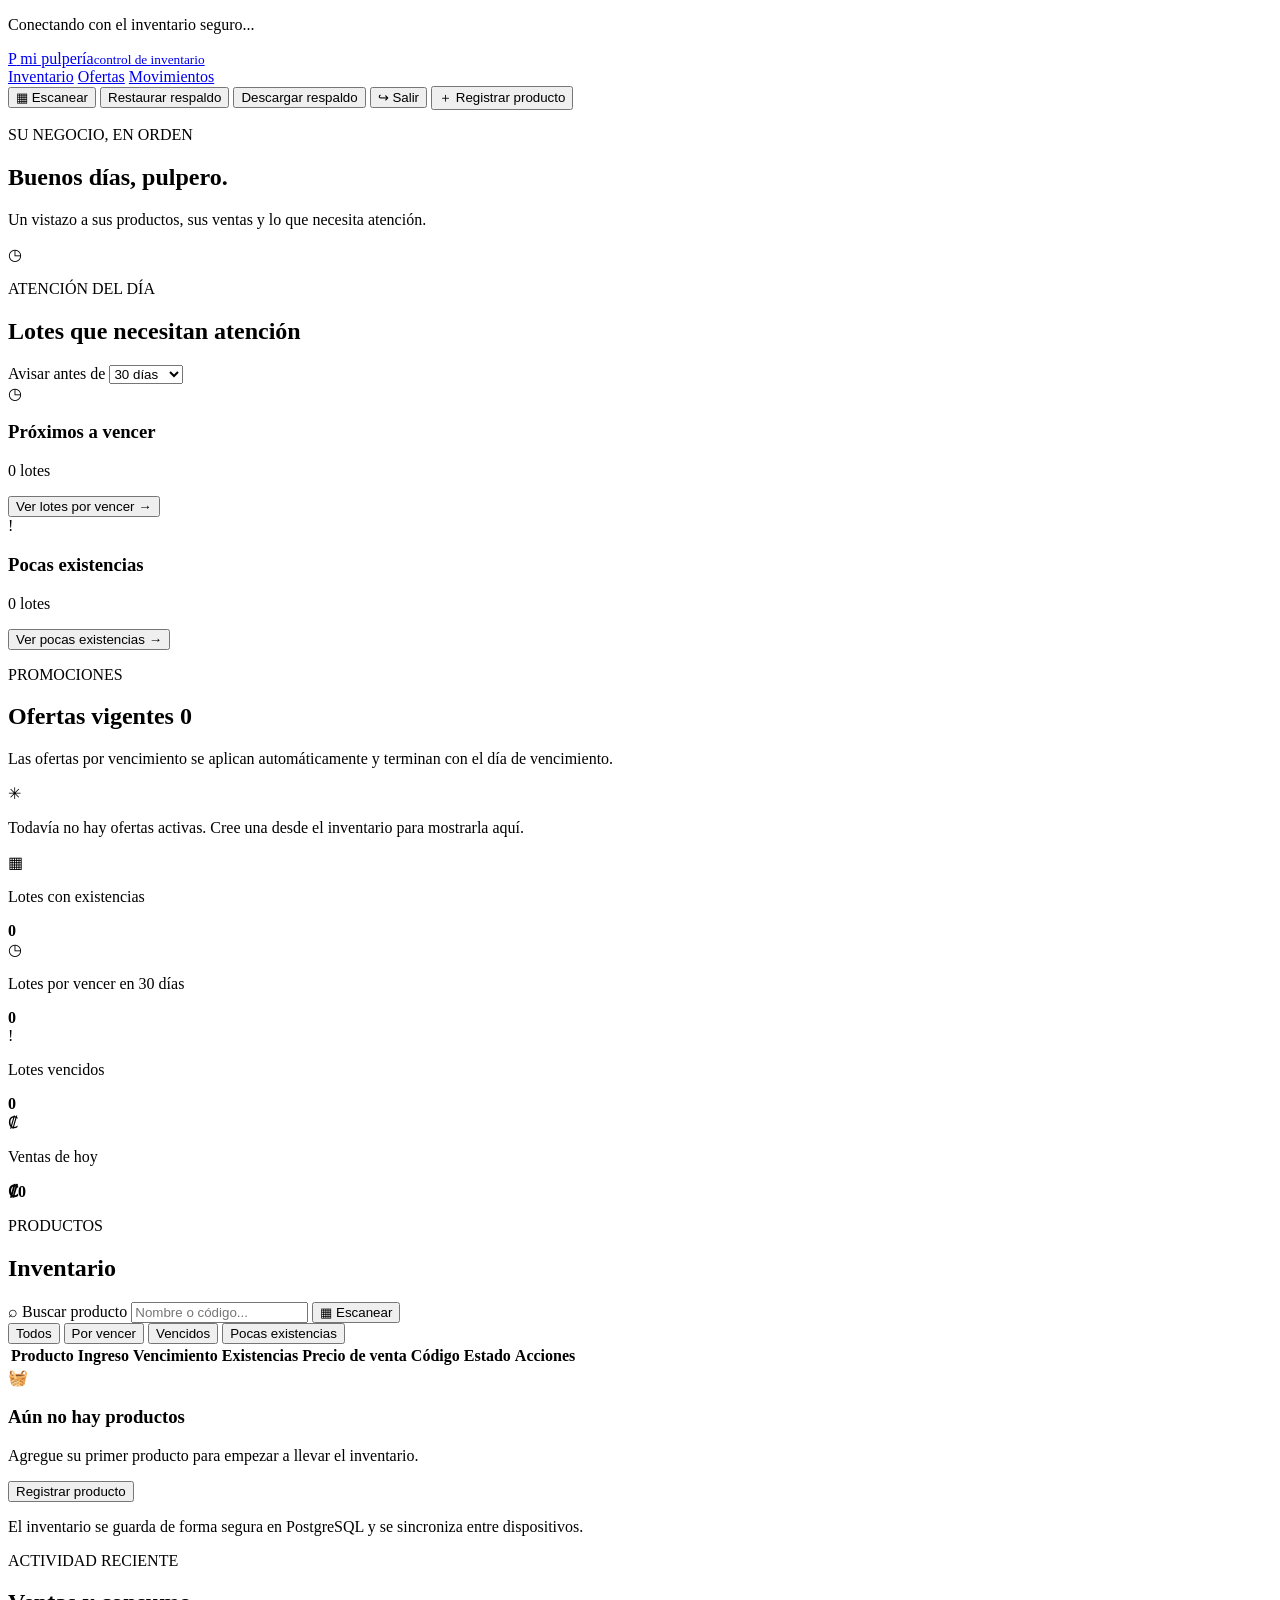
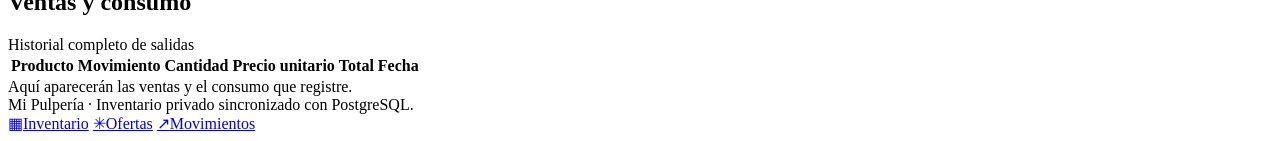
==== public/index.html @ adf8fb5a "termi 12/10/2026 termi" ====
<!doctype html>
<html lang="es">
  <head>
    <meta charset="utf-8" />
    <meta name="viewport" content="width=device-width, initial-scale=1" />
    <meta
      name="description"
      content="Control sencillo de productos, existencias y vencimientos para una pulpería."
    />
    <title>Mi Pulpería | Control de inventario</title>
    <link rel="stylesheet" href="/styles.css" />
    <script src="/catalogo.js" defer></script>
    <script src="/app.js" defer></script>
  </head>
  <body class="app-loading">
    <p class="app-status" id="app-status" role="status">Conectando con el inventario seguro...</p>
    <header class="topbar">
      <a class="brand" href="#" aria-label="Mi Pulpería, inicio">
        <span class="brand-mark" aria-hidden="true">P</span>
        <span>mi pulpería<small>control de inventario</small></span>
      </a>
      <nav class="desktop-nav" aria-label="Navegación principal">
        <a href="#inventory-section">Inventario</a>
        <a href="#offers-section">Ofertas</a>
        <a href="#movements-section">Movimientos</a>
      </nav>
      <div class="topbar-actions">
        <button class="button button-quiet" id="scan-button" type="button">
          <span aria-hidden="true">▦</span> Escanear
        </button>
        <button class="button button-quiet" id="restore-button" type="button">
          Restaurar respaldo
        </button>
        <button class="button button-quiet" id="backup-button" type="button">
          Descargar respaldo
        </button>
        <button class="button button-quiet" id="logout-button" type="button" aria-label="Cerrar sesión">
          <span aria-hidden="true">↪</span> Salir
        </button>
        <button class="button button-primary" id="add-product-button" type="button">
          <span aria-hidden="true">＋</span> Registrar producto
        </button>
      </div>
    </header>

    <main class="page">
      <section class="welcome">
        <div>
          <p class="eyebrow">SU NEGOCIO, EN ORDEN</p>
          <h1>Buenos días, pulpero.</h1>
          <p class="welcome-copy">
            Un vistazo a sus productos, sus ventas y lo que necesita atención.
          </p>
        </div>
        <div class="today-chip"><span aria-hidden="true">◷</span> <span id="today-label"></span></div>
      </section>

      <section class="alerts-panel" aria-labelledby="alerts-title">
        <div class="alerts-heading">
          <div>
            <p class="eyebrow">ATENCIÓN DEL DÍA</p>
            <h2 id="alerts-title">Lotes que necesitan atención</h2>
          </div>
          <label class="alert-setting">
            Avisar antes de
            <select id="alert-days" aria-label="Anticipación de avisos de vencimiento">
              <option value="30">30 días</option>
              <option value="60">60 días</option>
              <option value="90">90 días</option>
              <option value="120">120 días</option>
            </select>
          </label>
        </div>
        <div class="alert-groups">
          <article class="alert-group alert-expiring">
            <div class="alert-group-heading">
              <span class="alert-icon" aria-hidden="true">◷</span>
              <div><h3>Próximos a vencer</h3><span id="expiring-alert-count">0 lotes</span></div>
            </div>
            <ul id="expiring-alert-list"></ul>
            <button class="alert-link" data-alert-filter="expiring" type="button">Ver lotes por vencer <span aria-hidden="true">→</span></button>
          </article>
          <article class="alert-group alert-low-stock">
            <div class="alert-group-heading">
              <span class="alert-icon" aria-hidden="true">!</span>
              <div><h3>Pocas existencias</h3><span id="low-stock-alert-count">0 lotes</span></div>
            </div>
            <ul id="low-stock-alert-list"></ul>
            <button class="alert-link" data-alert-filter="low" type="button">Ver pocas existencias <span aria-hidden="true">→</span></button>
          </article>
        </div>
      </section>

      <section class="offers-panel" id="offers-section" aria-labelledby="offers-title">
        <div class="offers-heading">
          <div>
            <p class="eyebrow">PROMOCIONES</p>
            <h2 id="offers-title">Ofertas vigentes <span class="offer-count" id="offer-count">0</span></h2>
            <p class="offers-subtitle">Las ofertas por vencimiento se aplican automáticamente y terminan con el día de vencimiento.</p>
          </div>
          <span class="offers-sparkle" aria-hidden="true">✳</span>
        </div>
        <div class="offers-grid" id="offers-list"></div>
        <p class="offers-empty" id="offers-empty">Todavía no hay ofertas activas. Cree una desde el inventario para mostrarla aquí.</p>
      </section>

      <section class="summary-grid" aria-label="Resumen del inventario">
        <article class="summary-card">
          <span class="summary-icon icon-green" aria-hidden="true">▦</span>
          <div><p>Lotes con existencias</p><strong id="product-count">0</strong></div>
        </article>
        <article class="summary-card">
          <span class="summary-icon icon-yellow" aria-hidden="true">◷</span>
          <div><p id="expiring-summary-label">Lotes por vencer en 30 días</p><strong id="expiring-count">0</strong></div>
        </article>
        <article class="summary-card">
          <span class="summary-icon icon-red" aria-hidden="true">!</span>
          <div><p>Lotes vencidos</p><strong id="expired-count">0</strong></div>
        </article>
        <article class="summary-card">
          <span class="summary-icon icon-blue" aria-hidden="true">₡</span>
          <div><p>Ventas de hoy</p><strong id="sales-today">₡0</strong></div>
        </article>
      </section>

      <section class="content-card inventory-section" id="inventory-section">
        <div class="section-heading">
          <div>
            <p class="eyebrow">PRODUCTOS</p>
            <h2>Inventario</h2>
          </div>
          <div class="inventory-tools">
            <label class="search-box">
              <span aria-hidden="true">⌕</span>
              <span class="visually-hidden">Buscar producto</span>
              <input id="search-input" type="search" placeholder="Nombre o código..." />
            </label>
            <button class="button button-quiet button-scan-inline" id="inventory-scan-button" type="button">▦ Escanear</button>
          </div>
        </div>
        <div class="filter-row" aria-label="Filtrar inventario">
          <button class="filter-button is-active" data-filter="all" type="button">Todos</button>
          <button class="filter-button" data-filter="expiring" type="button">Por vencer</button>
          <button class="filter-button" data-filter="expired" type="button">Vencidos</button>
          <button class="filter-button" data-filter="low" type="button">Pocas existencias</button>
        </div>
        <div class="table-wrap">
          <table>
            <thead>
              <tr>
                <th>Producto</th>
                <th>Ingreso</th>
                <th>Vencimiento</th>
                <th>Existencias</th>
                <th>Precio de venta</th>
                <th>Código</th>
                <th>Estado</th>
                <th><span class="visually-hidden">Acciones</span></th>
              </tr>
            </thead>
            <tbody id="inventory-body"></tbody>
          </table>
          <div class="empty-state" id="empty-state">
            <span class="empty-illustration" aria-hidden="true">🧺</span>
            <h3>Aún no hay productos</h3>
            <p>Agregue su primer producto para empezar a llevar el inventario.</p>
            <button class="button button-primary" id="empty-add-button" type="button">
              Registrar producto
            </button>
          </div>
          <div class="no-results" id="no-results" hidden>
            No encontramos productos con esos criterios.
          </div>
        </div>
        <p class="table-note">El inventario se guarda de forma segura en PostgreSQL y se sincroniza entre dispositivos.</p>
      </section>

      <section class="content-card movements-section" id="movements-section">
        <div class="section-heading">
          <div>
            <p class="eyebrow">ACTIVIDAD RECIENTE</p>
            <h2>Ventas y consumo</h2>
          </div>
          <span class="section-caption">Historial completo de salidas</span>
        </div>
        <div class="table-wrap">
          <table>
            <thead>
              <tr>
                <th>Producto</th>
                <th>Movimiento</th>
                <th>Cantidad</th>
                <th>Precio unitario</th>
                <th>Total</th>
                <th>Fecha</th>
              </tr>
            </thead>
            <tbody id="movements-body"></tbody>
          </table>
          <div class="empty-movements" id="empty-movements">
            Aquí aparecerán las ventas y el consumo que registre.
          </div>
        </div>
      </section>

      <footer>Mi Pulpería · Inventario privado sincronizado con PostgreSQL.</footer>
    </main>

    <dialog class="modal" id="product-dialog">
      <form id="product-form" novalidate>
        <div class="modal-heading">
          <div>
            <p class="eyebrow">NUEVO INGRESO</p>
            <h2>Registrar producto</h2>
          </div>
          <button class="close-button" data-close="product-dialog" type="button" aria-label="Cerrar">×</button>
        </div>
        <p class="form-intro">Cada ingreso crea un lote con su propia fecha de vencimiento.</p>
        <button class="catalog-open-button" id="open-catalog-button" type="button">
          <span aria-hidden="true">▤</span> Elegir de la lista de productos
        </button>
        <label>Nombre del producto<input name="name" required maxlength="80" placeholder="Ej. Leche entera" /></label>
        <label>Código de barras <span class="optional">(opcional)</span>
          <span class="barcode-input">
            <input name="barcode" maxlength="80" inputmode="numeric" placeholder="Escanee o escriba el código" />
            <button class="button button-quiet" data-scan-target="barcode" type="button">▦ Leer</button>
          </span>
        </label>
        <div class="form-row">
          <label>Categoría <span class="optional">(opcional)</span><input name="category" maxlength="40" placeholder="Ej. Lácteos" /></label>
          <label>Cantidad que ingresó<input name="quantity" type="number" min="0.01" step="any" required placeholder="Ej. 12" /></label>
        </div>
        <div class="form-row">
          <label>Fecha de ingreso<input name="entryDate" type="date" required /></label>
          <label>Fecha de vencimiento<input name="expiryDate" id="expiry-date" type="date" /></label>
        </div>
        <label class="no-expiry-option"><input name="noExpiry" id="no-expiry" type="checkbox" /> Este producto no tiene fecha de vencimiento</label>
        <div class="form-row">
          <label>Precio de costo por unidad<input name="unitCost" type="number" min="0" step="any" required placeholder="₡0" /></label>
          <label>Precio de venta por unidad<input name="unitPrice" type="number" min="0" step="any" required placeholder="₡0" /></label>
        </div>
        <p class="form-error" id="product-error" role="alert" hidden></p>
        <div class="modal-actions">
          <button class="button button-quiet" data-close="product-dialog" type="button">Cancelar</button>
          <button class="button button-primary" type="submit">Guardar producto</button>
        </div>
      </form>
    </dialog>
    <dialog class="modal catalog-modal" id="catalog-dialog">
      <div class="modal-heading">
        <div>
          <p class="eyebrow">CATÁLOGO DE REFERENCIA</p>
          <h2>Elija un producto</h2>
        </div>
        <button class="close-button" data-close="catalog-dialog" type="button" aria-label="Cerrar">×</button>
      </div>
      <p class="form-intro">La lista ayuda a completar el nombre y la categoría. Revise la presentación y agregue cada lote con su cantidad, costo, precio y vencimiento.</p>
      <div class="catalog-filters">
        <label class="search-box">
          <span aria-hidden="true">⌕</span>
          <span class="visually-hidden">Buscar en el catálogo</span>
          <input id="catalog-search" type="search" placeholder="Buscar entre los productos..." />
        </label>
        <label class="visually-hidden" for="catalog-category">Filtrar por categoría</label>
        <select id="catalog-category" aria-label="Filtrar por categoría">
          <option value="">Todas las categorías</option>
        </select>
      </div>
      <p class="catalog-count" id="catalog-count"></p>
      <div class="catalog-list" id="catalog-list"></div>
      <p class="catalog-empty" id="catalog-empty" hidden>No hay coincidencias. Cierre esta ventana y escriba el nombre para registrar un producto propio.</p>
      <div class="modal-actions">
        <button class="button button-quiet" data-close="catalog-dialog" type="button">Cerrar</button>
      </div>
    </dialog>

    <dialog class="modal" id="movement-dialog">
      <form id="movement-form" novalidate>
        <div class="modal-heading">
          <div>
            <p class="eyebrow">ACTUALIZAR EXISTENCIAS</p>
            <h2>Registrar movimiento</h2>
          </div>
          <button class="close-button" data-close="movement-dialog" type="button" aria-label="Cerrar">×</button>
        </div>
        <p class="form-intro" id="movement-product-label"></p>
        <input name="productId" type="hidden" />
        <label>Tipo de movimiento
          <select name="type" required>
            <option value="sale">Venta</option>
            <option value="consumption">Consumo o merma</option>
          </select>
        </label>
        <div class="form-row">
          <label>Cantidad<input name="quantity" type="number" min="0.01" step="any" required placeholder="Ej. 1" /></label>
          <label>Fecha del movimiento<input name="date" type="date" required /></label>
        </div>
        <label id="movement-price-label">Precio de venta por unidad<input name="unitPrice" type="number" min="0" step="any" required /></label>
        <p class="form-hint">El precio sugerido incluye la mejor oferta activa o el descuento por vencimiento. Puede ajustarlo y el precio cobrado quedará guardado en el movimiento.</p>
        <p class="form-error" id="movement-error" role="alert" hidden></p>
        <div class="modal-actions">
          <button class="button button-quiet" data-close="movement-dialog" type="button">Cancelar</button>
          <button class="button button-primary" type="submit">Guardar movimiento</button>
        </div>
      </form>
    </dialog>
    <dialog class="modal" id="offer-dialog">
      <form id="offer-form" novalidate>
        <div class="modal-heading">
          <div>
            <p class="eyebrow">PROMOCIÓN POR TIEMPO LIMITADO</p>
            <h2 id="offer-dialog-title">Crear oferta</h2>
          </div>
          <button class="close-button" data-close="offer-dialog" type="button" aria-label="Cerrar">×</button>
        </div>
        <p class="form-intro" id="offer-product-label"></p>
        <input name="productId" type="hidden" />
        <label>Precio especial<input name="offerPrice" type="number" min="0" step="any" required placeholder="₡0" /></label>
        <label>La oferta termina el<input name="offerEndsAt" type="datetime-local" required /></label>
        <p class="form-hint">La oferta dejará de mostrarse automáticamente a la hora indicada. El precio normal se conserva.</p>
        <p class="form-error" id="offer-error" role="alert" hidden></p>
        <div class="modal-actions offer-modal-actions">
          <button class="button button-danger" id="remove-offer-button" type="button" hidden>Quitar oferta</button>
          <span></span>
          <button class="button button-quiet" data-close="offer-dialog" type="button">Cancelar</button>
          <button class="button button-primary" type="submit">Guardar oferta</button>
        </div>
      </form>
    </dialog>
    <dialog class="modal scanner-modal" id="scanner-dialog">
      <div class="modal-heading">
        <div>
          <p class="eyebrow">LECTOR DE PRODUCTOS</p>
          <h2>Escanear código de barras</h2>
        </div>
        <button class="close-button" data-close="scanner-dialog" type="button" aria-label="Cerrar">×</button>
      </div>
      <p class="form-intro" id="scanner-instructions">Apunte la cámara al código de barras. Si el producto ya existe, podrá registrar una venta; si no, podrá agregarlo.</p>
      <div class="scanner-preview">
        <video id="scanner-video" playsinline muted></video>
        <div class="scanner-guide" aria-hidden="true"></div>
        <div class="scanner-placeholder" id="scanner-placeholder"><span aria-hidden="true">▦</span><span>La cámara aparecerá aquí</span></div>
      </div>
      <p class="scanner-status" id="scanner-status" role="status">También puede escribir el código manualmente.</p>
      <form id="scanner-manual-form" class="scanner-manual-form">
        <label>Código de barras<input id="scanner-manual-input" type="text" inputmode="numeric" autocomplete="off" placeholder="Ej. 7441001234567" /></label>
        <button class="button button-primary" type="submit">Buscar producto</button>
      </form>
      <div class="modal-actions scanner-actions">
        <button class="button button-quiet" id="scanner-start-button" type="button">Iniciar cámara</button>
        <button class="button button-quiet" data-close="scanner-dialog" type="button">Cerrar</button>
      </div>
    </dialog>
    <input id="import-input" type="file" accept="application/json,.json" hidden />
    <nav class="mobile-nav" aria-label="Navegación principal">
      <a href="#inventory-section"><span aria-hidden="true">▦</span>Inventario</a>
      <a href="#offers-section"><span aria-hidden="true">✳</span>Ofertas</a>
      <a href="#movements-section"><span aria-hidden="true">↗</span>Movimientos</a>
    </nav>
  </body>
</html>
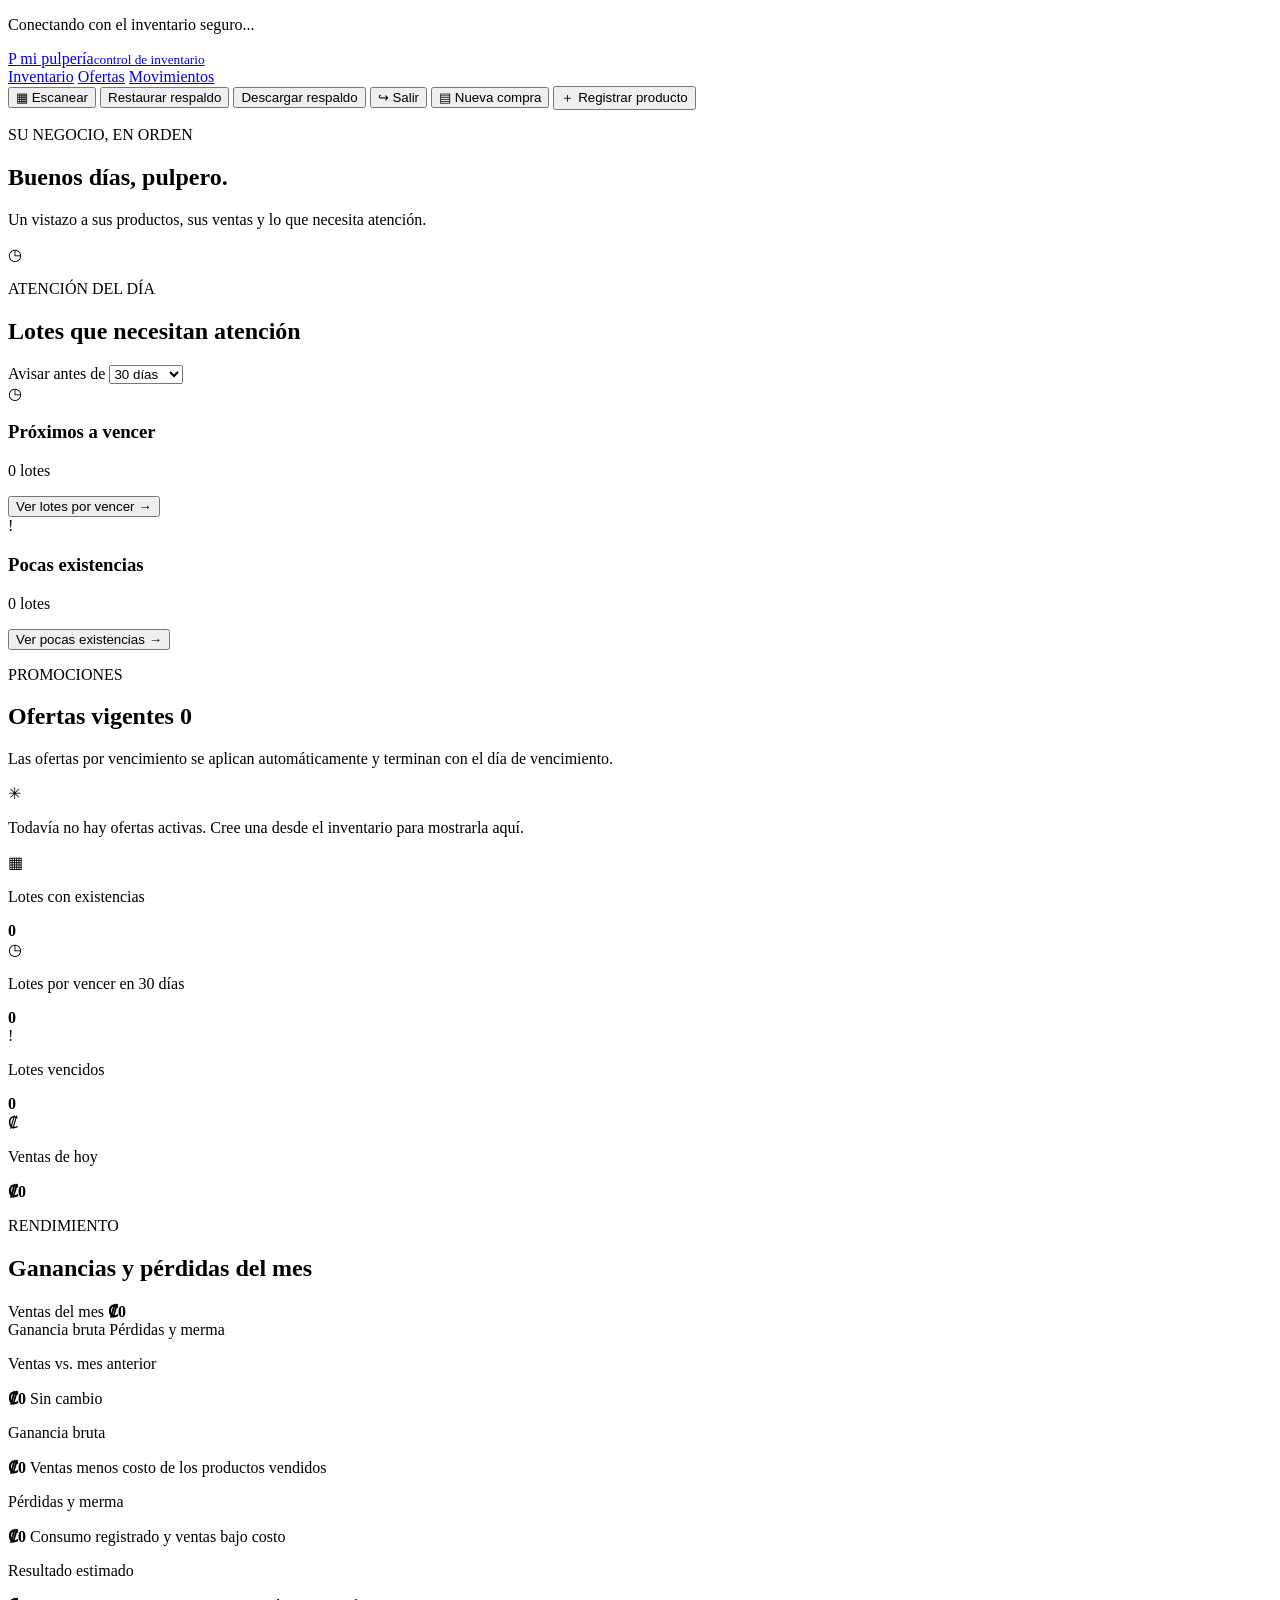
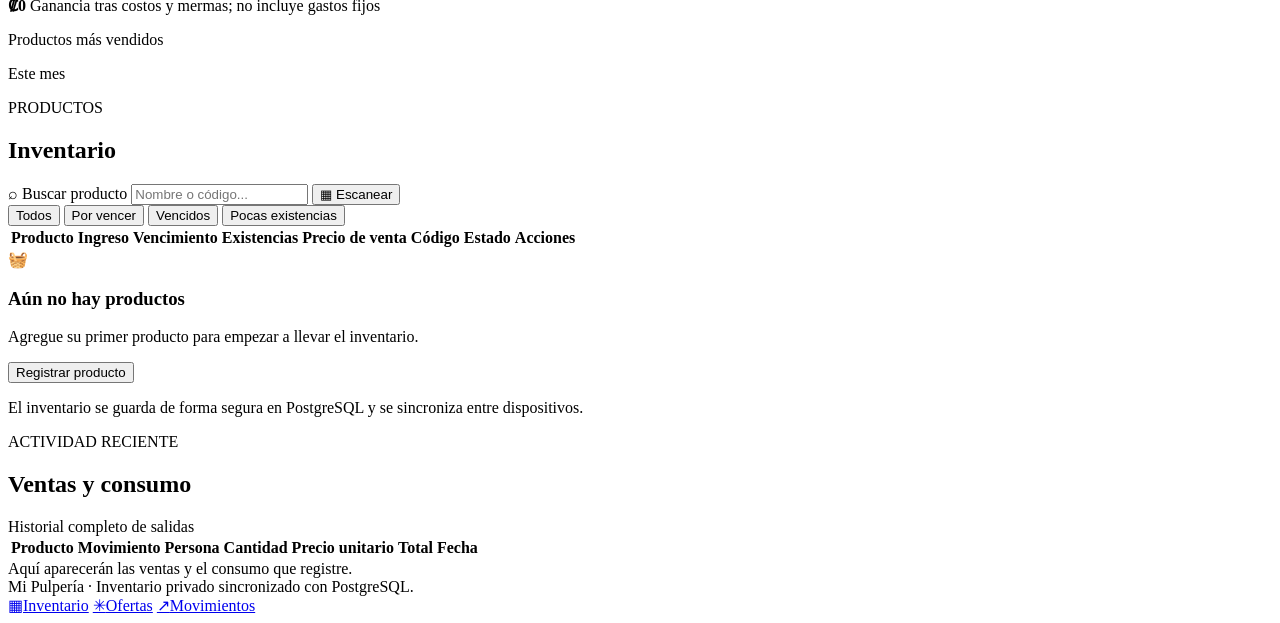
==== commit c5c8c835: "CAMBIOS" ====
--- a/public/index.html
+++ b/public/index.html
@@ -37,6 +37,9 @@
         <button class="button button-quiet" id="logout-button" type="button" aria-label="Cerrar sesión">
           <span aria-hidden="true">↪</span> Salir
         </button>
+        <button class="button button-primary" id="open-cart-button" type="button">
+          <span aria-hidden="true">▤</span> Nueva compra
+        </button>
         <button class="button button-primary" id="add-product-button" type="button">
           <span aria-hidden="true">＋</span> Registrar producto
         </button>
@@ -123,6 +126,62 @@
         </article>
       </section>
 
+      <section class="content-card monthly-sales-panel" aria-labelledby="monthly-sales-title">
+        <div class="section-heading monthly-sales-heading">
+          <div>
+            <p class="eyebrow">RENDIMIENTO</p>
+            <h2 id="monthly-sales-title">Ganancias y pérdidas del mes</h2>
+            <p class="monthly-sales-period" id="monthly-sales-period"></p>
+          </div>
+          <div class="monthly-sales-sales-total">
+            <span>Ventas del mes</span>
+            <strong class="monthly-sales-total" id="monthly-sales-total">₡0</strong>
+          </div>
+        </div>
+        <div class="monthly-finance-legend" aria-label="Leyenda de la gráfica">
+          <span><i class="monthly-legend-swatch is-gain" aria-hidden="true"></i> Ganancia bruta</span>
+          <span><i class="monthly-legend-swatch is-loss" aria-hidden="true"></i> Pérdidas y merma</span>
+        </div>
+        <div
+          class="monthly-sales-chart"
+          id="monthly-sales-chart"
+          role="list"
+          aria-label="Ganancias y pérdidas estimadas por semana del mes"
+        ></div>
+        <div class="performance-grid">
+          <article class="performance-metric">
+            <p class="performance-label">Ventas vs. mes anterior</p>
+            <strong id="monthly-sales-change">₡0</strong>
+            <span id="monthly-sales-change-detail">Sin cambio</span>
+          </article>
+          <article class="performance-metric">
+            <p class="performance-label">Ganancia bruta</p>
+            <strong id="monthly-gains-total">₡0</strong>
+            <span>Ventas menos costo de los productos vendidos</span>
+          </article>
+          <article class="performance-metric">
+            <p class="performance-label">Pérdidas y merma</p>
+            <strong id="monthly-losses-total">₡0</strong>
+            <span>Consumo registrado y ventas bajo costo</span>
+          </article>
+          <article class="performance-metric">
+            <p class="performance-label">Resultado estimado</p>
+            <strong id="monthly-estimated-profit">₡0</strong>
+            <span>Ganancia tras costos y mermas; no incluye gastos fijos</span>
+          </article>
+          <article class="performance-top-products">
+            <div class="performance-top-heading">
+              <p class="performance-label">Productos más vendidos</p>
+              <span>Este mes</span>
+            </div>
+            <ol id="monthly-top-products"></ol>
+            <p class="performance-top-empty" id="monthly-top-products-empty" hidden>
+              Aún no hay ventas registradas este mes.
+            </p>
+          </article>
+        </div>
+      </section>
+
       <section class="content-card inventory-section" id="inventory-section">
         <div class="section-heading">
           <div>
@@ -155,7 +214,7 @@
                 <th>Precio de venta</th>
                 <th>Código</th>
                 <th>Estado</th>
-                <th><span class="visually-hidden">Acciones</span></th>
+                <th>Acciones</th>
               </tr>
             </thead>
             <tbody id="inventory-body"></tbody>
@@ -189,6 +248,7 @@
               <tr>
                 <th>Producto</th>
                 <th>Movimiento</th>
+                <th>Persona</th>
                 <th>Cantidad</th>
                 <th>Precio unitario</th>
                 <th>Total</th>
@@ -295,12 +355,45 @@
           <label>Cantidad<input name="quantity" type="number" min="0.01" step="any" required placeholder="Ej. 1" /></label>
           <label>Fecha del movimiento<input name="date" type="date" required /></label>
         </div>
+        <label id="movement-person-field">Persona <span class="optional">(opcional)</span>
+          <input name="personName" maxlength="80" autocomplete="off" placeholder="Nombre de la persona" />
+        </label>
         <label id="movement-price-label">Precio de venta por unidad<input name="unitPrice" type="number" min="0" step="any" required /></label>
-        <p class="form-hint">El precio sugerido incluye la mejor oferta activa o el descuento por vencimiento. Puede ajustarlo y el precio cobrado quedará guardado en el movimiento.</p>
+        <p class="form-hint" id="movement-price-hint">El precio sugerido incluye la mejor oferta activa o el descuento por vencimiento. Puede ajustarlo y el precio cobrado quedará guardado en el movimiento.</p>
         <p class="form-error" id="movement-error" role="alert" hidden></p>
         <div class="modal-actions">
           <button class="button button-quiet" data-close="movement-dialog" type="button">Cancelar</button>
           <button class="button button-primary" type="submit">Guardar movimiento</button>
+        </div>
+      </form>
+    </dialog>
+    <dialog class="modal cart-dialog" id="cart-dialog">
+      <form id="cart-form" novalidate>
+        <div class="modal-heading">
+          <div>
+            <p class="eyebrow">VENTA A UNA PERSONA</p>
+            <h2>Armar compra</h2>
+          </div>
+          <button class="close-button" data-close="cart-dialog" type="button" aria-label="Cerrar">×</button>
+        </div>
+        <label>Persona que compra
+          <input name="personName" maxlength="80" autocomplete="off" required placeholder="Nombre de la persona" />
+        </label>
+        <label>Buscar en el menú
+          <input id="cart-search" type="search" autocomplete="off" placeholder="Producto o categoría" />
+        </label>
+        <div class="cart-menu" id="cart-menu" aria-label="Productos disponibles"></div>
+        <p class="cart-menu-empty" id="cart-menu-empty" hidden>No hay productos disponibles que coincidan con la búsqueda.</p>
+        <section class="cart-order" aria-labelledby="cart-order-title">
+          <h3 id="cart-order-title">Productos de esta compra</h3>
+          <div id="cart-items"></div>
+          <p class="cart-empty" id="cart-empty">Agregue productos del menú para comenzar.</p>
+          <p class="cart-total">Total <strong id="cart-total">₡0</strong></p>
+        </section>
+        <p class="form-error" id="cart-error" role="alert" hidden></p>
+        <div class="modal-actions">
+          <button class="button button-quiet" data-close="cart-dialog" type="button">Cancelar</button>
+          <button class="button button-primary" id="checkout-button" type="submit">Registrar compra</button>
         </div>
       </form>
     </dialog>
